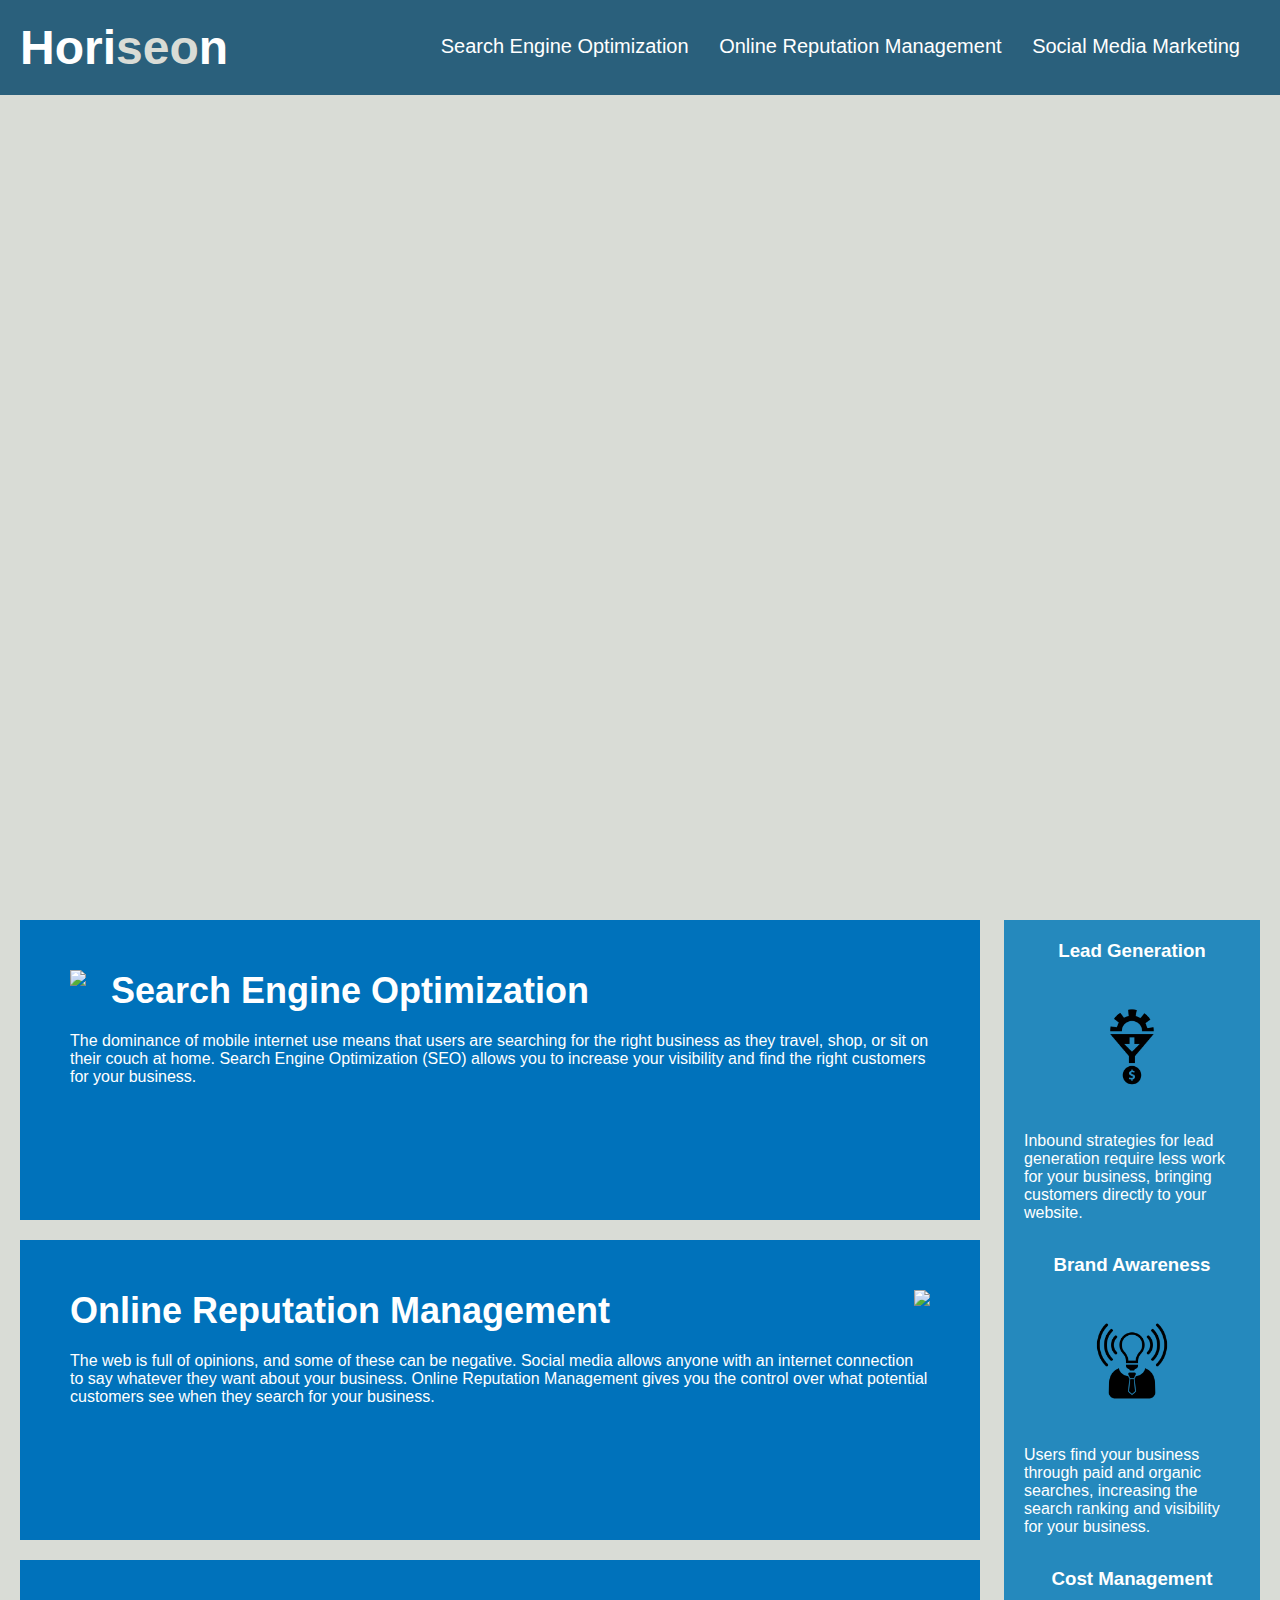
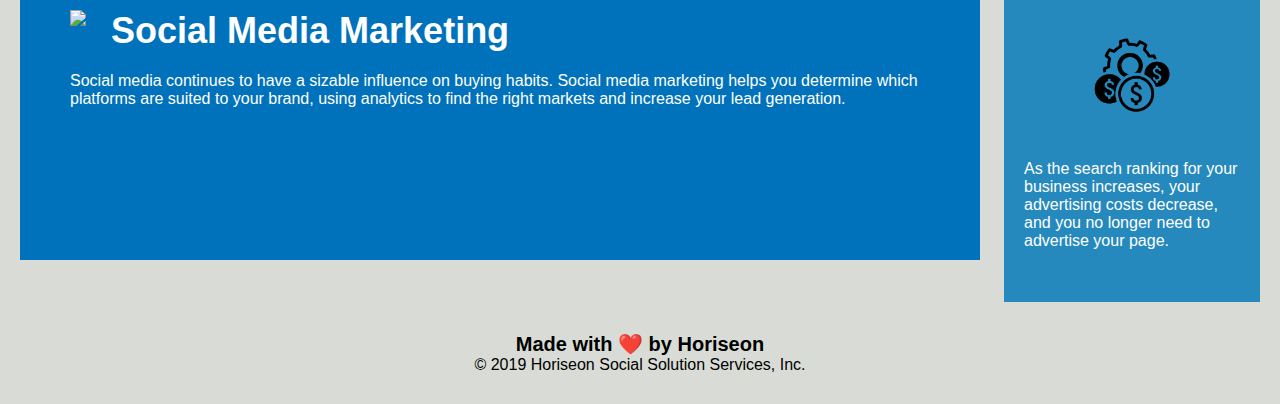
==== 02-Homework/Develop/index.html @ c7370a65 "Changed Title" ====
<!DOCTYPE html>
<html lang="en-us">

<head>
    <meta charset="UTF-8" />
    <link rel="stylesheet" href="./assets/css/style.css">
    <!-- Title of the tab for the website browser-->
    <title>Horiseon Website</title>
</head>

<body>
    <!--Need to use semantic tags-->
    <div class="header">
        <h1>Hori<span class="seo">seo</span>n</h1>
        <div>
            <ul>
                <li>
                    <a href="#search-engine-optimization">Search Engine Optimization</a>
                </li>
                <li>
                    <a href="#online-reputation-management">Online Reputation Management</a>
                </li>
                <li>
                    <a href="#social-media-marketing">Social Media Marketing</a>
                </li>
            </ul>
        </div>
    </div>
    <div class="hero"></div>
    <div class="content">
        <div class="search-engine-optimization">
            <img src="./assets/images/search-engine-optimization.jpg" class="float-left" />
            <h2>Search Engine Optimization</h2>
            <p>
                The dominance of mobile internet use means that users are searching for the right business as they travel, shop, or sit on their couch at home. Search Engine Optimization (SEO) allows you to increase your visibility and find the right customers for your business.
            </p>
        </div>
        <div id="online-reputation-management" class="online-reputation-management">
            <img src="./assets/images/online-reputation-management.jpg" class="float-right" />
            <h2>Online Reputation Management</h2>
            <p>
                The web is full of opinions, and some of these can be negative. Social media allows anyone with an internet connection to say whatever they want about your business. Online Reputation Management gives you the control over what potential customers see when they search for your business.
            </p>
        </div>
        <div id="social-media-marketing" class="social-media-marketing">
            <img src="./assets/images/social-media-marketing.jpg" class="float-left" />
            <h2>Social Media Marketing</h2>
            <p>
                Social media continues to have a sizable influence on buying habits. Social media marketing helps you determine which platforms are suited to your brand, using analytics to find the right markets and increase your lead generation.
            </p>
        </div>
    </div>
    <div class="benefits">
        <div class="benefit-lead">
            <h3>Lead Generation</h3>
            <img src="./assets/images/lead-generation.png" />
            <p>
                Inbound strategies for lead generation require less work for your business, bringing customers directly to your website.
            </p>
        </div>
        <div class="benefit-brand">
            <h3>Brand Awareness</h3>
            <img src="./assets/images/brand-awareness.png" />
            <p>
                Users find your business through paid and organic searches, increasing the search ranking and visibility for your business.
            </p>
        </div>
        <div class="benefit-cost">
            <h3>Cost Management</h3>
            <img src="./assets/images/cost-management.png"></img>
            <p>
                As the search ranking for your business increases, your advertising costs decrease, and you no longer need to advertise your page.
            </p>
        </div>
    </div>
    <div class="footer">
        <h2>Made with ❤️️ by Horiseon</h2>
        <p>
            &copy; 2019 Horiseon Social Solution Services, Inc.
        </p>
    </div>
</body>

</html>
---- 02-Homework/Develop/assets/css/style.css ----
* {
    box-sizing: border-box;
    padding: 0;
    margin: 0;
}

/*CSS*/
body {
    background-color: #d9dcd6;
} 

.header {
    padding: 20px;
    font-family: 'Trebuchet MS', 'Lucida Sans Unicode', 'Lucida Grande', 'Lucida Sans', Arial, sans-serif;
    background-color: #2a607c;
    color: #ffffff;
}

.header h1 {
    display: inline-block;
    font-size: 48px;
}

.header h1 .seo {
    color: #d9dcd6;
}

.header div {
    padding-top: 15px;
    margin-right: 20px;
    float: right;
    font-family: 'Gill Sans', 'Gill Sans MT', Calibri, 'Trebuchet MS', sans-serif;
    font-size: 20px;
}

.header div ul {
    list-style-type: none;
}

.header div ul li {
    display: inline-block;
    margin-left: 25px;
}

a {
    color: #ffffff;
    text-decoration: none;
}

p {
    font-size: 16px;
}

.hero {
    height: 800px;
    width: 100%;
    margin-bottom: 25px;
    background-image: url("../images/digital-marketing-meeting.jpg");
    background-size: cover;
    background-position: center;
}

.float-left {
    float: left;
    margin-right: 25px;
}

.float-right {
    float: right;
    margin-left: 25px;
}

.content {
    width: 75%;
    display: inline-block;
    margin-left: 20px;
}

.benefits {
    margin-right: 20px;
    padding: 20px;
    clear: both;
    float: right;
    width: 20%;
    height: 100%;
    font-family: 'Gill Sans', 'Gill Sans MT', Calibri, 'Trebuchet MS', sans-serif;
    background-color: #2589bd;
}

.benefit-lead {
    margin-bottom: 32px;
    color: #ffffff;
}

.benefit-brand {
    margin-bottom: 32px;
    color: #ffffff;
}

.benefit-cost {
    margin-bottom: 32px;
    color: #ffffff;
}

.benefit-lead h3 {
    margin-bottom: 10px;
    text-align: center;
}

.benefit-brand h3 {
    margin-bottom: 10px;
    text-align: center;
}

.benefit-cost h3 {
    margin-bottom: 10px;
    text-align: center;
}

.benefit-lead img {
    display: block;
    margin: 10px auto;
    max-width: 150px;
}

.benefit-brand img {
    display: block;
    margin: 10px auto;
    max-width: 150px;
}

.benefit-cost img {
    display: block;
    margin: 10px auto;
    max-width: 150px;
}

.search-engine-optimization {
    margin-bottom: 20px;
    padding: 50px;
    height: 300px;
    font-family: 'Gill Sans', 'Gill Sans MT', Calibri, 'Trebuchet MS', sans-serif;
    background-color: #0072bb;
    color: #ffffff;
}

.online-reputation-management {
    margin-bottom: 20px;
    padding: 50px;
    height: 300px;
    font-family: 'Gill Sans', 'Gill Sans MT', Calibri, 'Trebuchet MS', sans-serif;
    background-color: #0072bb;
    color: #ffffff;
}

.social-media-marketing {
    margin-bottom: 20px;
    padding: 50px;
    height: 300px;
    font-family: 'Gill Sans', 'Gill Sans MT', Calibri, 'Trebuchet MS', sans-serif;
    background-color: #0072bb;
    color: #ffffff;
}

.search-engine-optimization img {
    max-height: 200px;
}

.online-reputation-management img {
    max-height: 200px;
}

.social-media-marketing img {
    max-height: 200px;
}

.search-engine-optimization h2 {
    margin-bottom: 20px;
    font-size: 36px;
}

.online-reputation-management h2 {
    margin-bottom: 20px;
    font-size: 36px;
}

.social-media-marketing h2 {
    margin-bottom: 20px;
    font-size: 36px;
}

.footer {
    padding: 30px;
    clear: both;
    font-family: 'Trebuchet MS', 'Lucida Sans Unicode', 'Lucida Grande', 'Lucida Sans', Arial, sans-serif;
    text-align: center;
}

.footer h2 {
    font-size: 20px;
}
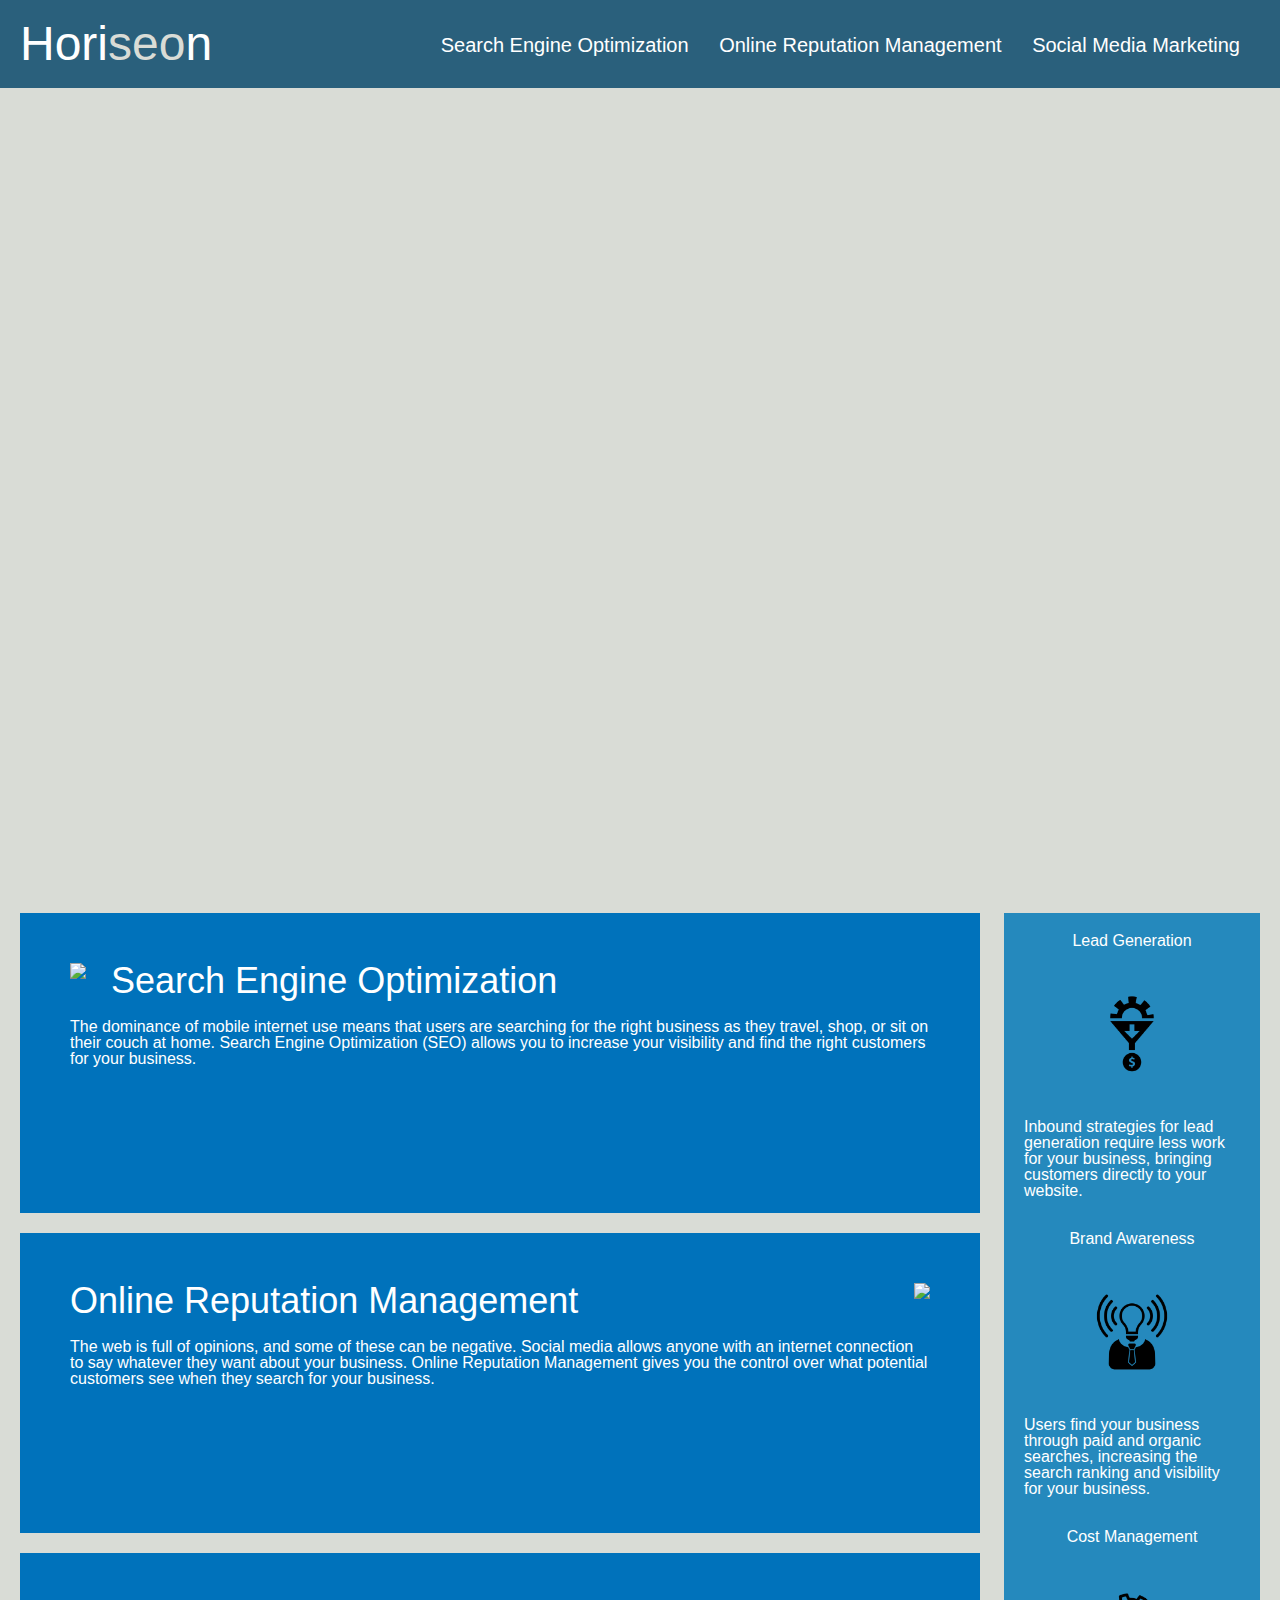
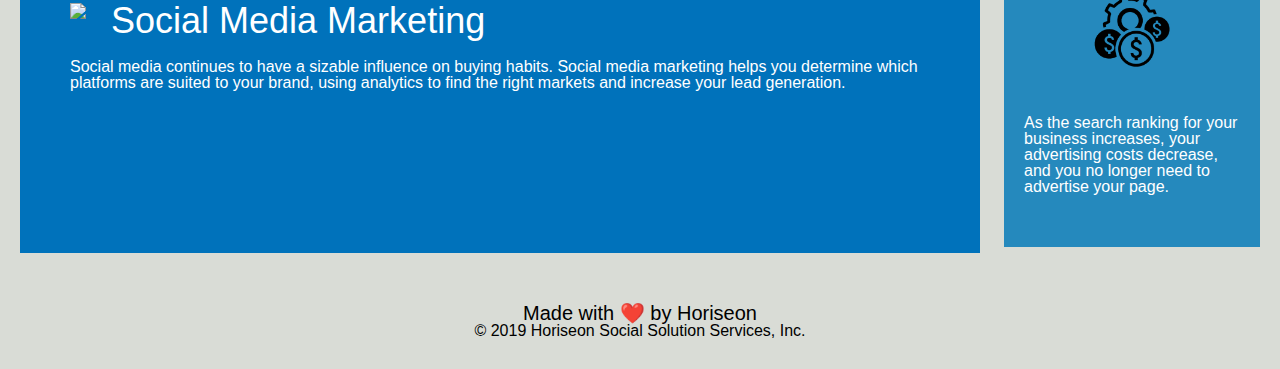
==== commit cc5f81bd: "added reset.css" ====
--- a/02-Homework/Develop/index.html
+++ b/02-Homework/Develop/index.html
@@ -3,16 +3,17 @@
 
 <head>
     <meta charset="UTF-8" />
+    <link rel="stylesheet" href="./assets/css/reset.css">
     <link rel="stylesheet" href="./assets/css/style.css">
-    <!-- Title of the tab for the website browser-->
     <title>Horiseon Website</title>
 </head>
 
 <body>
-    <!--Need to use semantic tags-->
-    <div class="header">
+    <!--Top header of website-->
+    <header>
         <h1>Hori<span class="seo">seo</span>n</h1>
-        <div>
+        <!--Navigation bar-->
+        <nav>
             <ul>
                 <li>
                     <a href="#search-engine-optimization">Search Engine Optimization</a>
@@ -24,61 +25,74 @@
                     <a href="#social-media-marketing">Social Media Marketing</a>
                 </li>
             </ul>
-        </div>
-    </div>
-    <div class="hero"></div>
-    <div class="content">
-        <div class="search-engine-optimization">
+        </nav>
+    </header>
+    <!--Main picture for website-->
+    <figure class="hero"></figure>
+    <!--Main content area with 3 sections-->
+    <main class="content"> 
+        <section id ="search-engine-optimization" class="search-engine-optimization">
             <img src="./assets/images/search-engine-optimization.jpg" class="float-left" />
             <h2>Search Engine Optimization</h2>
             <p>
-                The dominance of mobile internet use means that users are searching for the right business as they travel, shop, or sit on their couch at home. Search Engine Optimization (SEO) allows you to increase your visibility and find the right customers for your business.
+                The dominance of mobile internet use means that users are searching for the right business as they
+                travel, shop, or sit on their couch at home. Search Engine Optimization (SEO) allows you to increase
+                your visibility and find the right customers for your business.
             </p>
-        </div>
-        <div id="online-reputation-management" class="online-reputation-management">
+        </section>
+        <section id="online-reputation-management" class="online-reputation-management">
             <img src="./assets/images/online-reputation-management.jpg" class="float-right" />
             <h2>Online Reputation Management</h2>
             <p>
-                The web is full of opinions, and some of these can be negative. Social media allows anyone with an internet connection to say whatever they want about your business. Online Reputation Management gives you the control over what potential customers see when they search for your business.
+                The web is full of opinions, and some of these can be negative. Social media allows anyone with an
+                internet connection to say whatever they want about your business. Online Reputation Management gives
+                you the control over what potential customers see when they search for your business.
             </p>
-        </div>
-        <div id="social-media-marketing" class="social-media-marketing">
+        </section>
+        <section id="social-media-marketing" class="social-media-marketing">
             <img src="./assets/images/social-media-marketing.jpg" class="float-left" />
             <h2>Social Media Marketing</h2>
             <p>
-                Social media continues to have a sizable influence on buying habits. Social media marketing helps you determine which platforms are suited to your brand, using analytics to find the right markets and increase your lead generation.
+                Social media continues to have a sizable influence on buying habits. Social media marketing helps you
+                determine which platforms are suited to your brand, using analytics to find the right markets and
+                increase your lead generation.
             </p>
-        </div>
-    </div>
-    <div class="benefits">
-        <div class="benefit-lead">
+        </section>
+    </main>
+    <!--Side bar with content-->
+    <aside class="benefits">
+        <section class="benefit-lead">
             <h3>Lead Generation</h3>
             <img src="./assets/images/lead-generation.png" />
             <p>
-                Inbound strategies for lead generation require less work for your business, bringing customers directly to your website.
+                Inbound strategies for lead generation require less work for your business, bringing customers directly
+                to your website.
             </p>
-        </div>
-        <div class="benefit-brand">
+        </section>
+        <section class="benefit-brand">
             <h3>Brand Awareness</h3>
             <img src="./assets/images/brand-awareness.png" />
             <p>
-                Users find your business through paid and organic searches, increasing the search ranking and visibility for your business.
+                Users find your business through paid and organic searches, increasing the search ranking and visibility
+                for your business.
             </p>
-        </div>
-        <div class="benefit-cost">
+        </section>
+        <section class="benefit-cost">
             <h3>Cost Management</h3>
             <img src="./assets/images/cost-management.png"></img>
             <p>
-                As the search ranking for your business increases, your advertising costs decrease, and you no longer need to advertise your page.
+                As the search ranking for your business increases, your advertising costs decrease, and you no longer
+                need to advertise your page.
             </p>
-        </div>
-    </div>
-    <div class="footer">
-        <h2>Made with ❤️️ by Horiseon</h2>
+        </section>
+    </aside>
+    <!--Footer section of the website with copyright-->
+    <footer>
+        <h3>Made with ❤️️ by Horiseon</h3>
         <p>
             &copy; 2019 Horiseon Social Solution Services, Inc.
         </p>
-    </div>
+    </footer>
 </body>
 
-</html>
+</html>--- a/02-Homework/Develop/assets/css/style.css
+++ b/02-Homework/Develop/assets/css/style.css
@@ -4,28 +4,30 @@
     margin: 0;
 }
 
-/*CSS*/
+
 body {
     background-color: #d9dcd6;
 } 
 
-.header {
+/* Updated CSS to match semantic elements in HTML*/
+header {
     padding: 20px;
     font-family: 'Trebuchet MS', 'Lucida Sans Unicode', 'Lucida Grande', 'Lucida Sans', Arial, sans-serif;
     background-color: #2a607c;
     color: #ffffff;
 }
 
-.header h1 {
+header h1 {
     display: inline-block;
     font-size: 48px;
 }
 
-.header h1 .seo {
+header h1 .seo {
     color: #d9dcd6;
 }
 
-.header div {
+
+header nav {
     padding-top: 15px;
     margin-right: 20px;
     float: right;
@@ -33,11 +35,11 @@
     font-size: 20px;
 }
 
-.header div ul {
+header nav ul {
     list-style-type: none;
 }
 
-.header div ul li {
+header nav ul li {
     display: inline-block;
     margin-left: 25px;
 }
@@ -51,7 +53,7 @@
     font-size: 16px;
 }
 
-.hero {
+figure.hero {
     height: 800px;
     width: 100%;
     margin-bottom: 25px;
@@ -60,23 +62,23 @@
     background-position: center;
 }
 
-.float-left {
+img.float-left {
     float: left;
     margin-right: 25px;
 }
 
-.float-right {
+img.float-right {
     float: right;
     margin-left: 25px;
 }
 
-.content {
+main.content {
     width: 75%;
     display: inline-block;
     margin-left: 20px;
 }
 
-.benefits {
+aside.benefits {
     margin-right: 20px;
     padding: 20px;
     clear: both;
@@ -87,17 +89,17 @@
     background-color: #2589bd;
 }
 
-.benefit-lead {
+section.benefit-lead {
     margin-bottom: 32px;
     color: #ffffff;
 }
 
-.benefit-brand {
+section.benefit-brand {
     margin-bottom: 32px;
     color: #ffffff;
 }
 
-.benefit-cost {
+section.benefit-cost {
     margin-bottom: 32px;
     color: #ffffff;
 }
@@ -189,13 +191,13 @@
     font-size: 36px;
 }
 
-.footer {
+footer {
     padding: 30px;
     clear: both;
     font-family: 'Trebuchet MS', 'Lucida Sans Unicode', 'Lucida Grande', 'Lucida Sans', Arial, sans-serif;
     text-align: center;
 }
 
-.footer h2 {
+footer h3 {
     font-size: 20px;
 }
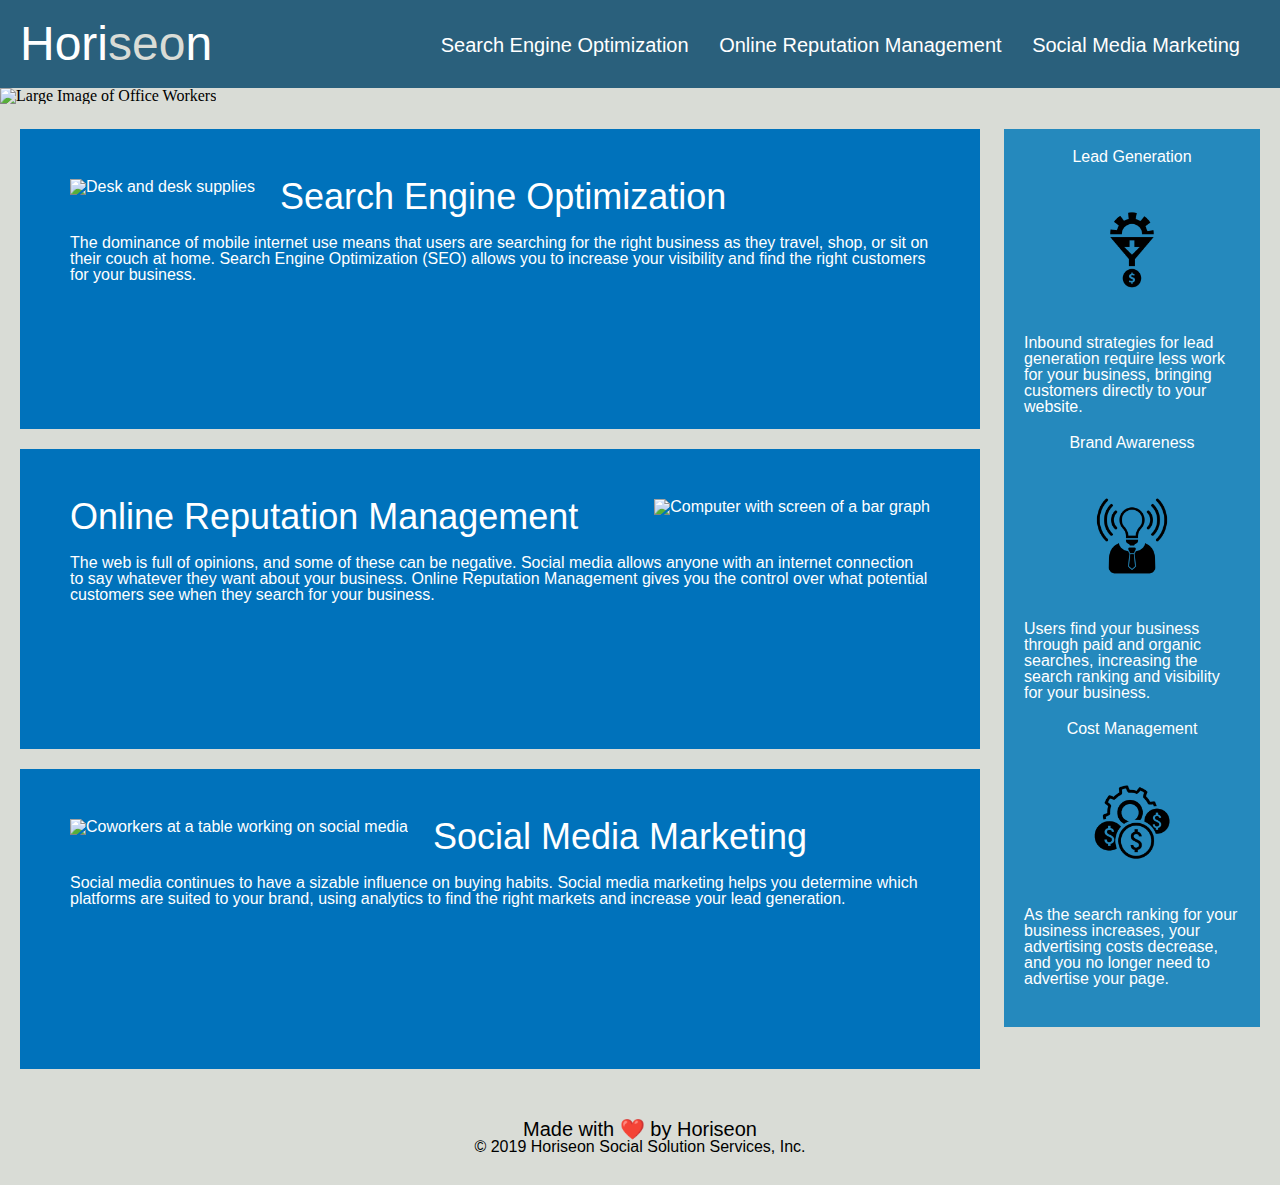
==== commit 7f73502d: "Changed large image to be in html" ====
--- a/02-Homework/Develop/index.html
+++ b/02-Homework/Develop/index.html
@@ -27,12 +27,16 @@
             </ul>
         </nav>
     </header>
-    <!--Main picture for website-->
-    <figure class="hero"></figure>
+    <!--Large image for website-->
+    <figure>
+        <img src="./assets/images/digital-marketing-meeting.jpg" alt="Large Image of Office Workers" width=100%
+            height="800px">
+    </figure>
+
     <!--Main content area with 3 sections-->
-    <main class="content"> 
-        <section id ="search-engine-optimization" class="search-engine-optimization">
-            <img src="./assets/images/search-engine-optimization.jpg" class="float-left" />
+    <main class="content">
+        <section id="search-engine-optimization" class="search-engine-optimization">
+            <img src="./assets/images/search-engine-optimization.jpg" class="float-left" alt="Desk and desk supplies" />
             <h2>Search Engine Optimization</h2>
             <p>
                 The dominance of mobile internet use means that users are searching for the right business as they
@@ -40,8 +44,9 @@
                 your visibility and find the right customers for your business.
             </p>
         </section>
-        <section id="online-reputation-management" class="online-reputation-management">
-            <img src="./assets/images/online-reputation-management.jpg" class="float-right" />
+        <section id="online-reputation-management" class="search-engine-optimization">
+            <img src="./assets/images/online-reputation-management.jpg" class="float-right"
+                alt="Computer with screen of a bar graph" />
             <h2>Online Reputation Management</h2>
             <p>
                 The web is full of opinions, and some of these can be negative. Social media allows anyone with an
@@ -50,7 +55,8 @@
             </p>
         </section>
         <section id="social-media-marketing" class="social-media-marketing">
-            <img src="./assets/images/social-media-marketing.jpg" class="float-left" />
+            <img src="./assets/images/social-media-marketing.jpg" class="float-left"
+                alt="Coworkers at a table working on social media" />
             <h2>Social Media Marketing</h2>
             <p>
                 Social media continues to have a sizable influence on buying habits. Social media marketing helps you
@@ -61,30 +67,32 @@
     </main>
     <!--Side bar with content-->
     <aside class="benefits">
-        <section class="benefit-lead">
+
+        <article class="benefit-lead">
             <h3>Lead Generation</h3>
-            <img src="./assets/images/lead-generation.png" />
+            <img src="./assets/images/lead-generation.png" alt="Gear with arrow leading into money symbol" />
             <p>
                 Inbound strategies for lead generation require less work for your business, bringing customers directly
                 to your website.
             </p>
-        </section>
-        <section class="benefit-brand">
+        </article>
+        <article class="benefit-brand">
             <h3>Brand Awareness</h3>
-            <img src="./assets/images/brand-awareness.png" />
+            <img src="./assets/images/brand-awareness.png" alt="Lighted light bulb" />
             <p>
                 Users find your business through paid and organic searches, increasing the search ranking and visibility
                 for your business.
             </p>
-        </section>
-        <section class="benefit-cost">
+        </article>
+        <article class="benefit-cost">
             <h3>Cost Management</h3>
-            <img src="./assets/images/cost-management.png"></img>
+            <img src="./assets/images/cost-management.png" alt="A gear and money symbols" />
             <p>
                 As the search ranking for your business increases, your advertising costs decrease, and you no longer
                 need to advertise your page.
             </p>
-        </section>
+        </article>
+
     </aside>
     <!--Footer section of the website with copyright-->
     <footer>
--- a/02-Homework/Develop/assets/css/style.css
+++ b/02-Homework/Develop/assets/css/style.css
@@ -9,7 +9,7 @@
     background-color: #d9dcd6;
 } 
 
-/* Updated CSS to match semantic elements in HTML*/
+/*Top Header Section*/
 header {
     padding: 20px;
     font-family: 'Trebuchet MS', 'Lucida Sans Unicode', 'Lucida Grande', 'Lucida Sans', Arial, sans-serif;
@@ -22,21 +22,17 @@
     font-size: 48px;
 }
 
-header h1 .seo {
+span.seo {
     color: #d9dcd6;
 }
 
-
+/*Navigation Bar in Header*/
 header nav {
     padding-top: 15px;
     margin-right: 20px;
     float: right;
-    font-family: 'Gill Sans', 'Gill Sans MT', Calibri, 'Trebuchet MS', sans-serif;
+    font-family: 'Gill Sans', 'Gill Sans MT', 'Trebuchet MS', sans-serif;
     font-size: 20px;
-}
-
-header nav ul {
-    list-style-type: none;
 }
 
 header nav ul li {
@@ -44,22 +40,28 @@
     margin-left: 25px;
 }
 
+/*Links in navigation bar*/
 a {
     color: #ffffff;
     text-decoration: none;
 }
 
+/* Large image for website*/
+figure img {
+    margin-bottom: 25px;
+    background-size: cover;
+    background-position: center;
+}
+
+/* Main content under background image */
+main.content {
+    width: 75%;
+    display: inline-block;
+    margin-left: 20px;
+}
+
 p {
     font-size: 16px;
-}
-
-figure.hero {
-    height: 800px;
-    width: 100%;
-    margin-bottom: 25px;
-    background-image: url("../images/digital-marketing-meeting.jpg");
-    background-size: cover;
-    background-position: center;
 }
 
 img.float-left {
@@ -72,72 +74,10 @@
     margin-left: 25px;
 }
 
-main.content {
-    width: 75%;
-    display: inline-block;
-    margin-left: 20px;
-}
-
-aside.benefits {
-    margin-right: 20px;
-    padding: 20px;
-    clear: both;
-    float: right;
-    width: 20%;
-    height: 100%;
-    font-family: 'Gill Sans', 'Gill Sans MT', Calibri, 'Trebuchet MS', sans-serif;
-    background-color: #2589bd;
-}
-
-section.benefit-lead {
-    margin-bottom: 32px;
-    color: #ffffff;
-}
-
-section.benefit-brand {
-    margin-bottom: 32px;
-    color: #ffffff;
-}
-
-section.benefit-cost {
-    margin-bottom: 32px;
-    color: #ffffff;
-}
-
-.benefit-lead h3 {
-    margin-bottom: 10px;
-    text-align: center;
-}
-
-.benefit-brand h3 {
-    margin-bottom: 10px;
-    text-align: center;
-}
-
-.benefit-cost h3 {
-    margin-bottom: 10px;
-    text-align: center;
-}
-
-.benefit-lead img {
-    display: block;
-    margin: 10px auto;
-    max-width: 150px;
-}
-
-.benefit-brand img {
-    display: block;
-    margin: 10px auto;
-    max-width: 150px;
-}
-
-.benefit-cost img {
-    display: block;
-    margin: 10px auto;
-    max-width: 150px;
-}
-
-.search-engine-optimization {
+/* 3 Sections in Main Content Area */
+section.search-engine-optimization, 
+section.online-reputation-management,
+section.social-media-marketing {
     margin-bottom: 20px;
     padding: 50px;
     height: 300px;
@@ -146,51 +86,51 @@
     color: #ffffff;
 }
 
-.online-reputation-management {
-    margin-bottom: 20px;
-    padding: 50px;
-    height: 300px;
-    font-family: 'Gill Sans', 'Gill Sans MT', Calibri, 'Trebuchet MS', sans-serif;
-    background-color: #0072bb;
-    color: #ffffff;
-}
-
-.social-media-marketing {
-    margin-bottom: 20px;
-    padding: 50px;
-    height: 300px;
-    font-family: 'Gill Sans', 'Gill Sans MT', Calibri, 'Trebuchet MS', sans-serif;
-    background-color: #0072bb;
-    color: #ffffff;
-}
-
-.search-engine-optimization img {
+section.search-engine-optimization img,
+section.online-reputation-management img,
+section.social-media-marketing img {
     max-height: 200px;
 }
 
-.online-reputation-management img {
-    max-height: 200px;
-}
-
-.social-media-marketing img {
-    max-height: 200px;
-}
-
-.search-engine-optimization h2 {
+section.search-engine-optimization h2,
+section.online-reputation-management h2,
+section.social-media-marketing h2 {
     margin-bottom: 20px;
     font-size: 36px;
 }
 
-.online-reputation-management h2 {
-    margin-bottom: 20px;
-    font-size: 36px;
+/* Side Bar with content */
+.benefits {
+    margin-right: 20px;
+    padding: 20px;
+    clear: both;
+    float: right;
+    width: 20%;
+    height: 100%;
+    font-family: 'Gill Sans', 'Gill Sans MT', 'Trebuchet MS', sans-serif;
+    background-color: #2589bd;
+    margin-bottom: 32px;
+    color: #ffffff;
 }
 
-.social-media-marketing h2 {
+.benefits p {
     margin-bottom: 20px;
-    font-size: 36px;
 }
 
+.benefits h3 {
+    margin-bottom: 10px;
+    text-align: center;
+}
+
+.benefit-lead img,
+.benefit-brand img,
+.benefit-cost img {
+    display: block;
+    margin: 10px auto;
+    max-width: 150px;
+}
+
+/* Footer section of website with copyright*/
 footer {
     padding: 30px;
     clear: both;
